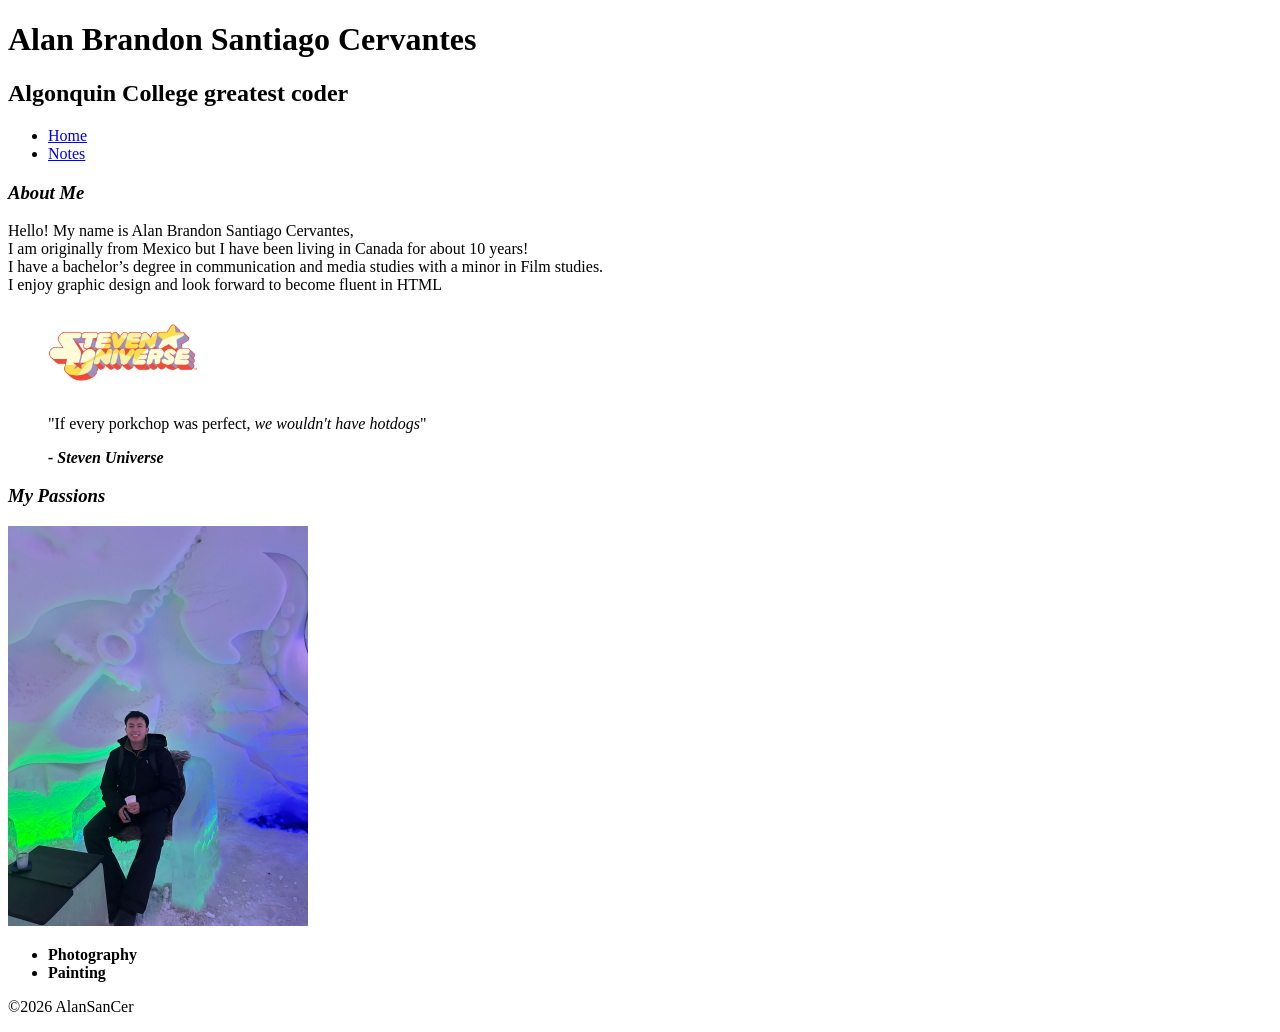
==== index.html @ bfc29dd7 "wrongs righten" ====
<!DOCTYPE html>
<!-- To start my HTML code I started with the use of !-->
<html lang="en">
<head>
    <meta charset="UTF-8">
    <meta name="viewport" content="width=device-width, initial-scale=1.0">
    <title>HTML Assignment 1</title>
</head>
<!-- I started my code by doing the body, where I could add the necessary
 information about me for the assignment-->
<body>
    <header>
        <h1>Alan Brandon Santiago Cervantes</h1>
        <h2><b>Algonquin College greatest coder</b></h2>
    <!-- I added the title and subtitle by using h1 and h2-->
    </header>
    <!--In the article section I made the excecutive desition to add my information. I used h1 to give a title and then p to 
    add a small summarry bellow.-->
    <nav>
        <ul>
        <li><a href="index.html">Home</a></li>
        <li><a href="notes.html">Notes</a></li>
        </ul>
    </nav>
    <!--Added my links to navigate between both pages-->
        <article>
            <h3><em>About Me</em></h3>
        <!--I am going to use br instead of addign p to separate my text and dont have it go along the screen-->
            <p>Hello! My name is Alan Brandon Santiago Cervantes,<br>
                I am originally from Mexico but I have been living in Canada for about 10 years!<br>
                I have a bachelor’s degree in communication and media studies with a minor in Film studies. <br>
                I  enjoy graphic design and look forward to become fluent in HTML</p>
        </article>
    <!--In the blockquote is where I decided to add my image, as well as the quote that inspires me.
    I used b to emphasize the name of the show/character that says this quote-->
        <blockquote>
        <!-- Down bellow I added the address of my image with a small description that has to have for accessibility-->
            <img src="images/stevenuniverselogo.webp" width="150" alt="Steven Universe Logo">
           
            <p>"If every porkchop was perfect, <em>we wouldn't have hotdogs</em>"</p>
            <cite><b>- Steven Universe </b></cite>
        </blockquote>
    <!--Footter is used to add all the stuff that will continue to appear at the end of the page-->
    <article>
        <h3><em>My Passions</em></h3>
        <IMG SRC="images/me.JPG" height="400" alt="handsome guy sitting on an ice chair">
        <!--I found out I can change the size of each independently outside of css, I had started by using css to change 
        the size of all my sebiste photos, but my picture was to small. So I looked to see a different way to size them-->
            <ul>
            <li><b>Photography</b></li>
          
            <li><b>Painting</b></li>
            </ul>
        <!--My hobies are pretty simple, so I wanted to add a little description to make things more interesting. I picked this
        dt code because I can add a description and make things look cleaner-->
    </article>
    <footer>
    <!--Finally the most challenging part that I had to deal with was with the &copy, since it is what we got to use for that 
    copyright symbol to appear-->
        <p>&copy;2026 AlanSanCer</p>
    </footer>
</body>
</html>
<!--I had some issues trying to make my website get pushed, I created a new git for the assignment and I have tested it.
It seems to be runnign fine. I sent an email with my concerned but I decided to do a copy and then ask you about the issues in class-->
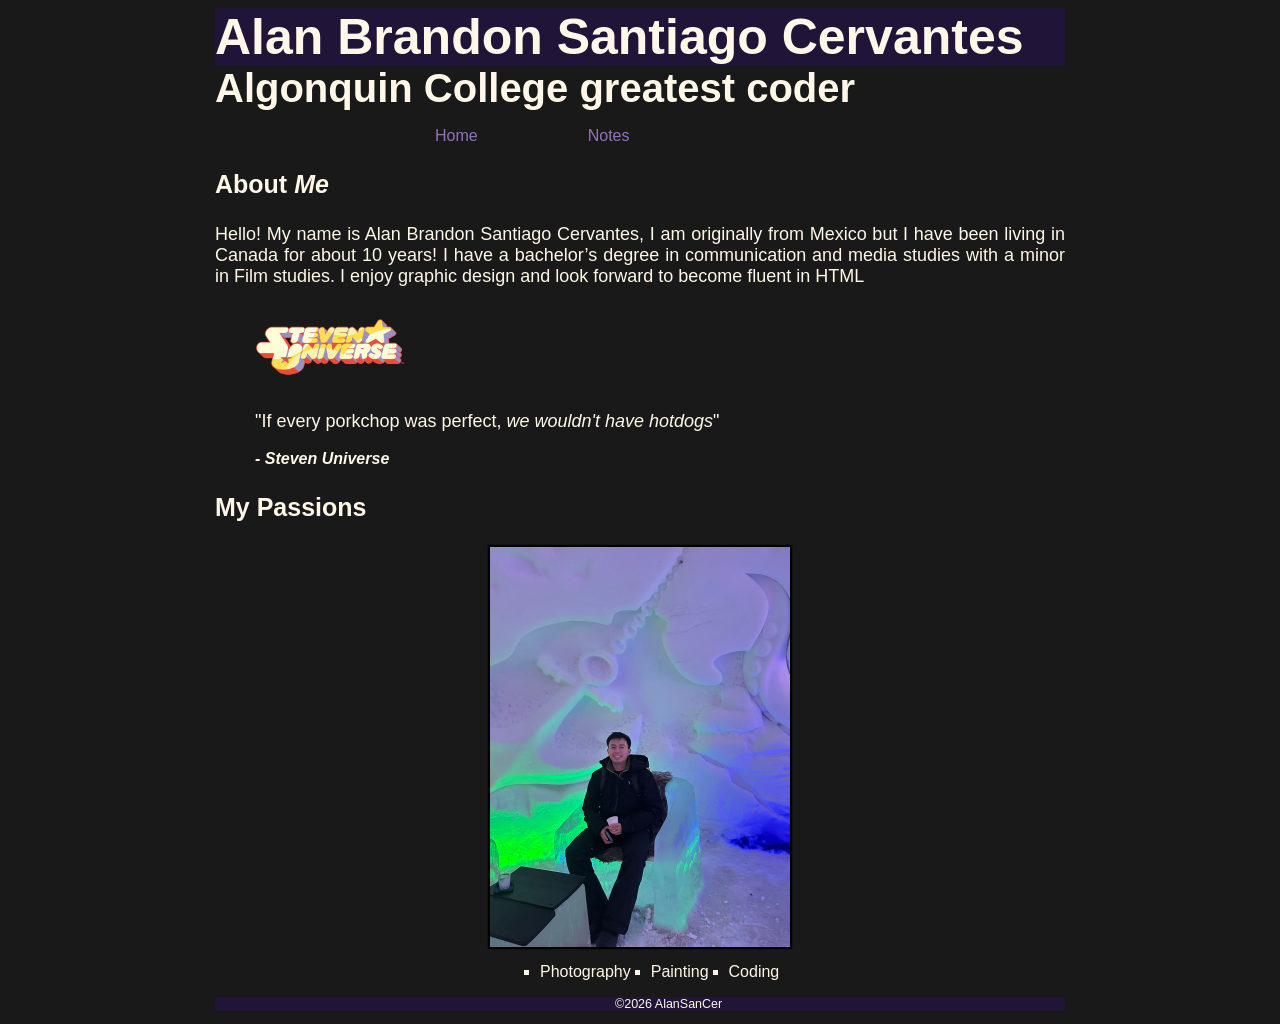
==== commit 376262cb: "Final fixes adn updates" ====
--- a/index.html
+++ b/index.html
@@ -1,65 +1,72 @@
-<!DOCTYPE html>
-<!-- To start my HTML code I started with the use of !-->
-<html lang="en">
-<head>
-    <meta charset="UTF-8">
-    <meta name="viewport" content="width=device-width, initial-scale=1.0">
-    <title>HTML Assignment 1</title>
-</head>
-<!-- I started my code by doing the body, where I could add the necessary
- information about me for the assignment-->
-<body>
-    <header>
-        <h1>Alan Brandon Santiago Cervantes</h1>
-        <h2><b>Algonquin College greatest coder</b></h2>
-    <!-- I added the title and subtitle by using h1 and h2-->
-    </header>
-    <!--In the article section I made the excecutive desition to add my information. I used h1 to give a title and then p to 
-    add a small summarry bellow.-->
-    <nav>
-        <ul>
-        <li><a href="index.html">Home</a></li>
-        <li><a href="notes.html">Notes</a></li>
-        </ul>
-    </nav>
-    <!--Added my links to navigate between both pages-->
-        <article>
-            <h3><em>About Me</em></h3>
-        <!--I am going to use br instead of addign p to separate my text and dont have it go along the screen-->
-            <p>Hello! My name is Alan Brandon Santiago Cervantes,<br>
-                I am originally from Mexico but I have been living in Canada for about 10 years!<br>
-                I have a bachelor’s degree in communication and media studies with a minor in Film studies. <br>
-                I  enjoy graphic design and look forward to become fluent in HTML</p>
-        </article>
-    <!--In the blockquote is where I decided to add my image, as well as the quote that inspires me.
-    I used b to emphasize the name of the show/character that says this quote-->
-        <blockquote>
-        <!-- Down bellow I added the address of my image with a small description that has to have for accessibility-->
-            <img src="images/stevenuniverselogo.webp" width="150" alt="Steven Universe Logo">
-           
-            <p>"If every porkchop was perfect, <em>we wouldn't have hotdogs</em>"</p>
-            <cite><b>- Steven Universe </b></cite>
-        </blockquote>
-    <!--Footter is used to add all the stuff that will continue to appear at the end of the page-->
-    <article>
-        <h3><em>My Passions</em></h3>
-        <IMG SRC="images/me.JPG" height="400" alt="handsome guy sitting on an ice chair">
-        <!--I found out I can change the size of each independently outside of css, I had started by using css to change 
-        the size of all my sebiste photos, but my picture was to small. So I looked to see a different way to size them-->
-            <ul>
-            <li><b>Photography</b></li>
-          
-            <li><b>Painting</b></li>
-            </ul>
-        <!--My hobies are pretty simple, so I wanted to add a little description to make things more interesting. I picked this
-        dt code because I can add a description and make things look cleaner-->
-    </article>
-    <footer>
-    <!--Finally the most challenging part that I had to deal with was with the &copy, since it is what we got to use for that 
-    copyright symbol to appear-->
-        <p>&copy;2026 AlanSanCer</p>
-    </footer>
-</body>
-</html>
-<!--I had some issues trying to make my website get pushed, I created a new git for the assignment and I have tested it.
+<!DOCTYPE html>
+<!-- To start my HTML code I started with the use of !-->
+<html lang="en">
+<head>
+    <meta charset="UTF-8">
+    <meta name="viewport" content="width=device-width, initial-scale=1.0">
+    <title>HTML Assignment 1</title>
+    <link href="styles/styles.css" rel="stylesheet">
+</head>
+<!-- I started my code by doing the body, where I could add the necessary
+ information about me for the assignment-->
+<body>
+    <article>
+    <div id="cuerpo">
+    <header>
+        <h1>Alan Brandon Santiago Cervantes</h1>
+        <h2><b>Algonquin College greatest coder</b></h2>
+    <!-- I added the title and subtitle by using h1 and h2-->
+    </header>
+    <!--In the article section I made the excecutive desition to add my information. I used h1 to give a title and then p to 
+    add a small summarry bellow.-->
+    <nav id="linked">
+        <ul>
+        <li><a href="index.html">Home</a></li>
+        <li><a href="notes.html">Notes</a></li>
+        </ul>
+    </nav>
+    <!--Added my links to navigate between both pages-->
+        <article>
+            <h3>About <em>Me</em></h3>
+        <!--I am going to use br instead of addign p to separate my text and dont have it go along the screen-->
+        <!--I have removed br since now I have a margen in the website and I can have a more natural separation-->
+            <p>Hello! My name is Alan Brandon Santiago Cervantes,
+                I am originally from Mexico but I have been living in Canada for about 10 years!
+                I have a bachelor’s degree in communication and media studies with a minor in Film studies. 
+                I  enjoy graphic design and look forward to become fluent in HTML</p>
+        </article>
+    <!--In the blockquote is where I decided to add my image, as well as the quote that inspires me.
+    I used b to emphasize the name of the show/character that says this quote-->
+        <blockquote>
+        <!-- Down bellow I added the address of my image with a small description that has to have for accessibility-->
+            <img src="images/stevenuniverselogo.webp" width="150" alt="Steven Universe Logo">
+           
+            <p>"If every porkchop was perfect, <em>we wouldn't have hotdogs</em>"</p>
+            <cite><b>- Steven Universe </b></cite>
+        </blockquote>
+    <!--Footter is used to add all the stuff that will continue to appear at the end of the page-->
+    <article>
+        <h3>My Passions</h3>
+        <!--Removed height because I added it in CSS-->
+        <img src="images/me.JPG" id="simon" alt="handsome guy sitting on an ice chair">
+        <!--I found out I can change the size of each independently outside of css, I had started by using css to change 
+        the size of all my sebiste photos, but my picture was to small. So I looked to see a different way to size them-->
+            <ul id="hobbies">
+            <li>Photography</li>
+            <li>Painting</li>
+            <li>Coding</li>
+            </ul>
+        <!--My hobies are pretty simple, so I wanted to add a little description to make things more interesting. I picked this
+        dt code because I can add a description and make things look cleaner-->
+    </article>
+    <footer>
+    <!--Finally the most challenging part that I had to deal with was with the &copy, since it is what we got to use for that 
+    copyright symbol to appear-->
+        <p>&copy;2026 AlanSanCer</p>
+    </footer>
+    </div>
+</article>
+</body>
+</html>
+<!--I had some issues trying to make my website get pushed, I created a new git for the assignment and I have tested it.
 It seems to be runnign fine. I sent an email with my concerned but I decided to do a copy and then ask you about the issues in class-->
--- a/styles/styles.css
+++ b/styles/styles.css
@@ -0,0 +1,104 @@
+/* I started my code by coping and pasting what we did in class because I liked the colours I picked out*/
+body{
+    background-color:rgb(25,25,25);
+    color:rgb(255, 247, 231);
+    font-family:'Trebuchet MS', 'Lucida Sans Unicode', 'Lucida Grande', 'Lucida Sans', Arial, sans-serif;
+}
+/*I created a div for my body and added the margen, where I went back to my HTML and took out my br for my sentences since
+I now have a more natural persaption of my page*/
+#cuerpo{
+         margin:auto;
+        width: 850px;
+        }
+
+/*In here the colours are the same as to the ones I was playing aroudn during class. There is no much to say other than colour and margen changes*/
+a{
+    color:rgb(146, 116, 186);
+    /*to remove the underline we use text-decoration*/
+    text-decoration:none;
+    margin-right: 100px;
+}
+/* This portion of the code changes the text when the cursor goes on top of it*/
+a:hover{
+    color: blueviolet;
+}
+/*change the link when the user clicks(important for mobile) a:active*/
+a:active{
+    color:rgb(85, 52, 129);
+}
+/*In here I typed h1 and h2 in different lines because I wanted them to have different sizes, in the main page they look ok but in the notes page it looks a bit weird,
+is there any suggestions you could provide me with*/
+h1 {
+    font-size:50px;
+    margin:0px 0;
+}
+h2{
+    font-size:40px;
+    margin:0px 0;
+}
+/*I started to play around from here on out, I tried using the direct name of the tag to change and modify my code so that it is a bit moved to the right. i found this
+by playing around with a set of code I found online. I am not entirely sure how it works, but moving stuff around has made me somewhat to understand*/
+/*COuld you be able to explain to me how justify-content works? I ran it through the validator and it got angry about how I was using it (justify-content: 450px) 
+and when I had it like that it was working just fine*/
+blockquote{
+   justify-content:center;
+    display: block;
+}
+h3{
+    font-size: 25px;
+}
+/*I discovered somethign peculiar. when trying to center my images I was having toruble so I googled something to see how i could do it. I did not understand the code
+at the time, not until I started trying to centrer my footer. In here I realized that the padding can help me center stuff... I also did the same stuff we did during class
+meaning, i did footer and then footer p, just in case I want to be fancy in teh future and add something else in that footer section*/
+footer{
+    padding-left: 400px;
+}
+footer p{
+    font-size:12.5px;
+}
+/*I used this because all my text was all wonky and was different sizes. I believe this way it is easier to see and to enjoy*/
+p{
+    font-size:18px;
+    text-align:justify;
+}
+/*discovered by accident that i could justify my text with text-align, I discovered it
+when I was trying to make my dl list the right size*/
+dl{
+    font-size:18px;
+    text-align: justify;
+}
+/*This following text was provided to me by the AI of my web browser, when I first founded I was still confused and didnt understand much. I started from the ground up of
+my website, which is why I make a lot of references to this code at the beginning. After playing around with the distribution of most of the page I figure out what the padding,
+the marging and height affect. Still I would love it if you could be able to explain more about the code and why is there inherit and auto within it. I tried putting other stuff
+in those places and it didn't work. I even tried deleting those parts and the code broke down. Then at some point I morfed my entire website and set the image in the middle
+of my screen. I came to thr conclusion of this code because it is what it made it work. I also tried using this for my links but it did not work, which is why i used #linked
+at the top to move them around because that was what gave me the wanted result*/
+#simon{
+  padding: inherit;
+  margin:auto;
+  height: 400px;
+  display: block;
+  /*I swear the shadow box is in the website it is just dark grey!*/
+  box-shadow:0 0 1px 2px black;
+}
+/*Changed the list dots into squares, and moved them to the middle of my page*/
+/*When changing stuff during the validator my links moved to the far right. I tried to adjust it but this was the best I could do*/
+#linked ul{
+    list-style:none;
+    display: flex;
+    padding-left:220px;
+    gap: 10px;
+}
+/*I played with my code for a bit to long, but after some googling and some moving around,
+I did what I wanted. I placed my bullet points horiszontally. I wanted to do this because I 
+think it makes the photo look good and also less awkward*/
+#hobbies{
+    list-style: square;
+    display: flex;
+    padding-left:325px;
+    gap: 20px;
+}
+/*changed the colour of the stuff mention in the rubric*/
+h1,footer{
+    background-color: rgb(32, 21, 57);
+}
